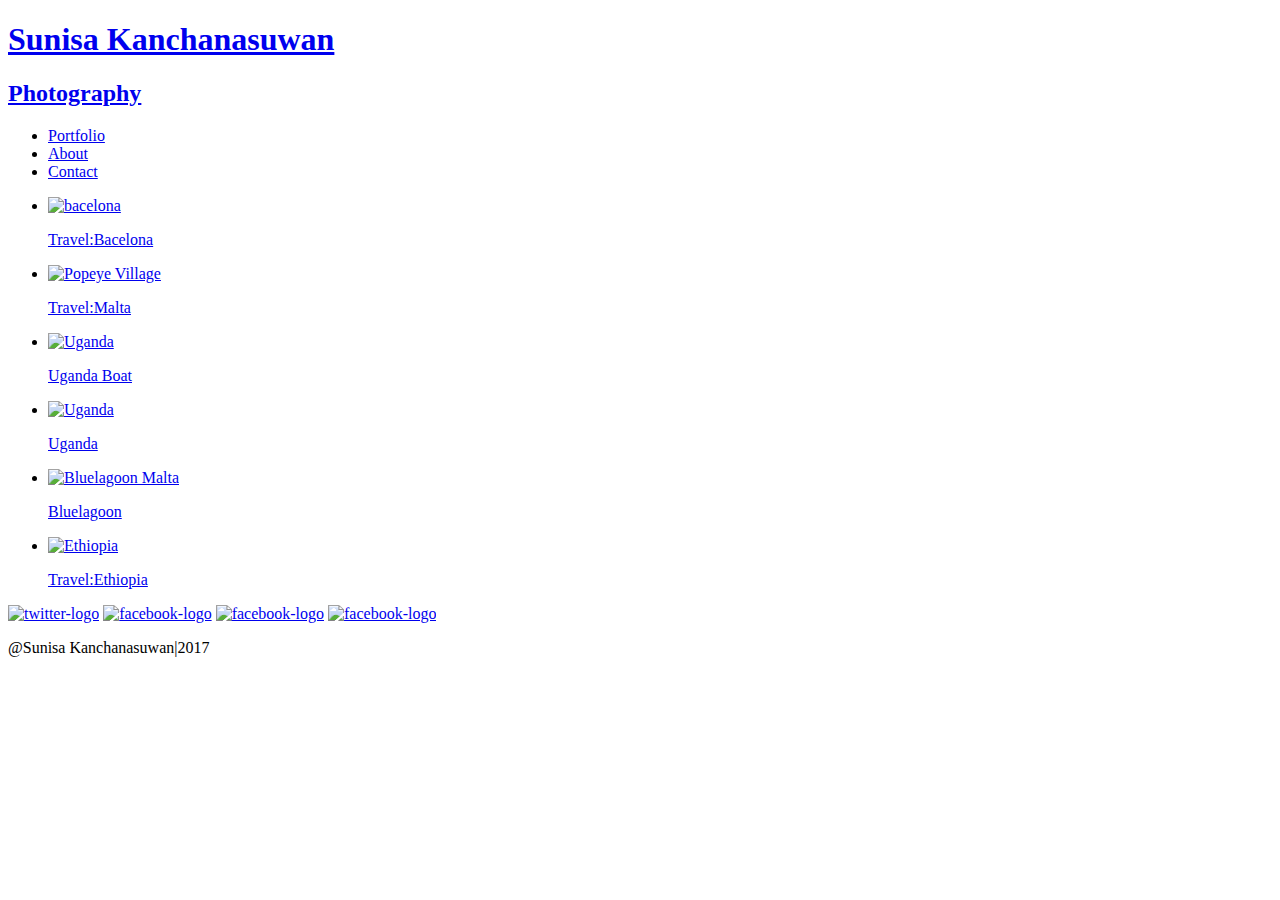
==== index.html @ a7d2620d "create index file" ====
<!DOCTYPE html>
<html>
<head>
    <meta charset="utf-8">
    <title>Sunisa | Photography</title>
    <link rel="stylesheet" href="css/normalize.css">
    <link href="https://fonts.googleapis.com/css?family=Varela+Round&amp;subset=hebrew,latin-ext,vietnamese" rel="stylesheet">
    <link rel="stylesheet" href="css/main.css">
    <link rel="stylesheet" href="css/responsive.css">
    <meta name="viewport" content="width=device-width, initial-scale=1.0">
</head>
<body>
    <header>
    <a href="index.html" id="logo">
    <h1>Sunisa Kanchanasuwan</h1>
    <h2>Photography</h2>
    </a>
    <nav>
        <ul>
        <li><a href="index.html" class="selected">Portfolio</a></li>
        <li><a href= "about.html">About</a></li>
        <li><a href="contact.html">Contact</a></li>
        </ul>
    </nav>
    </header>
    <div id="wrapper">
    <section>
    <ul id="gallery">
    <li>
     <a href="img/bacelona.jpg">
      <img src="img/bacelona.jpg" alt="bacelona">
      <p>Travel:Bacelona</p>
    </a>
    </li>
    <li>
     <a href="img/popeye.jpg">
      <img src="img/popeye.jpg" alt="Popeye Village">
      <p>Travel:Malta</p>
    </a>
    </li>
     <li>
     <a href="img/ugandaboat.jpg">
      <img src="img/ugandaboat.jpg" alt="Uganda">
      <p>Uganda Boat</p>
    </a>
    </li>

    <li>
     <a href="img/ugandariver.jpg">
      <img src="img/ugandariver.jpg" alt="Uganda">
      <p>Uganda</p>
    </a>
    </li>
    <li>
      <a href="img/bluelagoon.jpg">
      <img src="img/bluelagoon.jpg" alt="Bluelagoon Malta">
      <p>Bluelagoon</p>
    </a>
    </li>
     <li>
     <a href="img/ethiopia.jpg">
      <img src="img/ethiopia.jpg" alt="Ethiopia">
      <p>Travel:Ethiopia</p>
    </a>
    </li>
    </ul>
    </section>
    <footer>
    <a href="http://twitter.com"> <img src="img/twitter.png" alt="twitter-logo" class="social-icon"></a>
    <a href="https://www.instagram.com/thesuniez/"> <img src="img/instagram.png" alt="facebook-logo" class="social-icon"></a>
    <a href="https://goo.gl/9kEM1T"> <img src="img/youtube.png" alt="facebook-logo" class="social-icon"></a>
    <a href="https://www.linkedin.com/in/sunisa-kanchanasuwan-6106b41b/"> <img src="img/linkedin.png" alt="facebook-logo" class="social-icon"></a>
    <p>@Sunisa Kanchanasuwan|2017</p>
    </footer>
    </div>
    <script src="https://ajax.googleapis.com/ajax/libs/jquery/3.2.1/jquery.min.js"></script>
    <script src="js/show.js" type="text/javascript" charset="utf-8"></script>

</body>
</html>
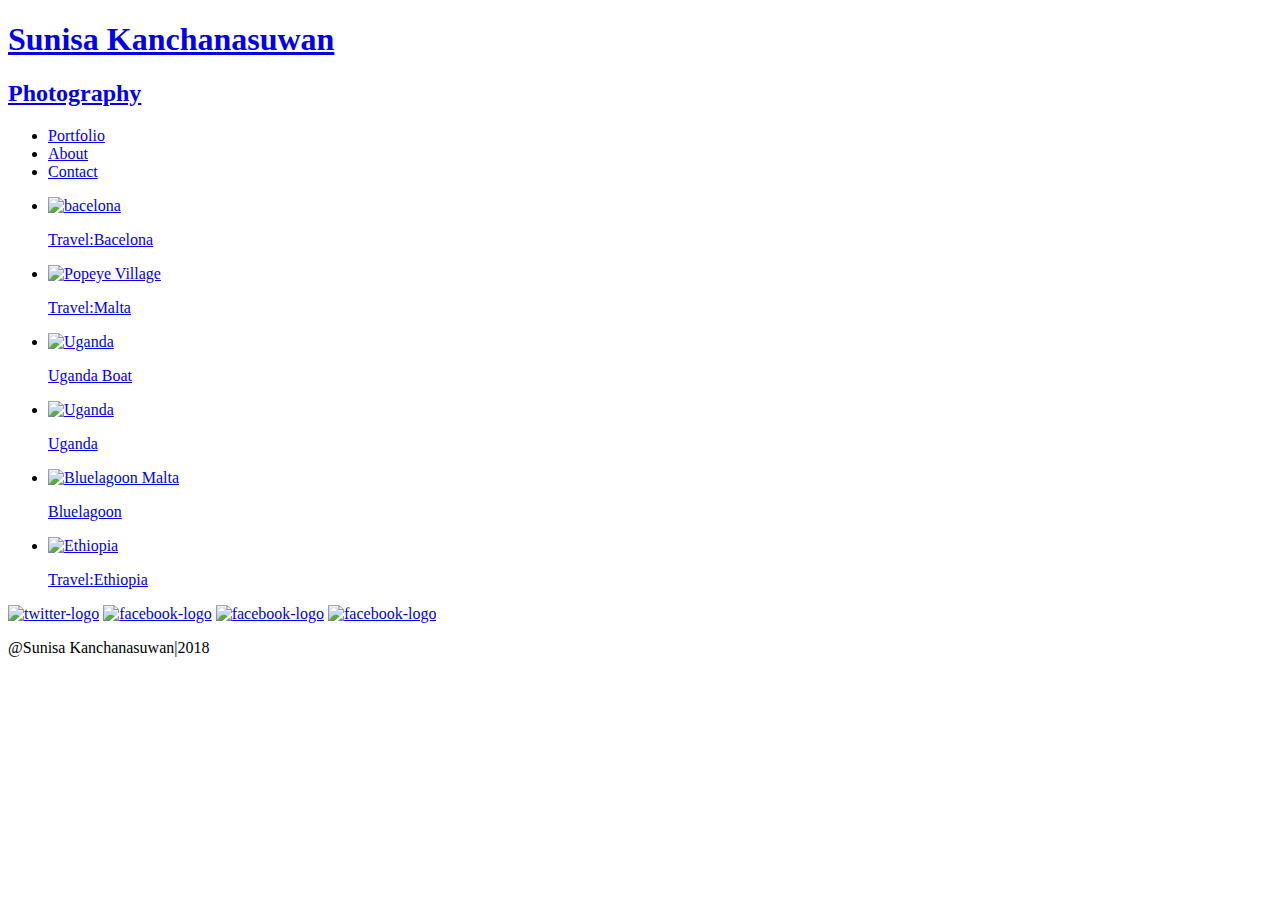
==== commit 0aac7a7c: "Update index.html" ====
--- a/index.html
+++ b/index.html
@@ -70,11 +70,11 @@
     <a href="https://www.instagram.com/thesuniez/"> <img src="img/instagram.png" alt="facebook-logo" class="social-icon"></a>
     <a href="https://goo.gl/9kEM1T"> <img src="img/youtube.png" alt="facebook-logo" class="social-icon"></a>
     <a href="https://www.linkedin.com/in/sunisa-kanchanasuwan-6106b41b/"> <img src="img/linkedin.png" alt="facebook-logo" class="social-icon"></a>
-    <p>@Sunisa Kanchanasuwan|2017</p>
+    <p>@Sunisa Kanchanasuwan|2018</p>
     </footer>
     </div>
     <script src="https://ajax.googleapis.com/ajax/libs/jquery/3.2.1/jquery.min.js"></script>
     <script src="js/show.js" type="text/javascript" charset="utf-8"></script>
 
 </body>
-</html>+</html>
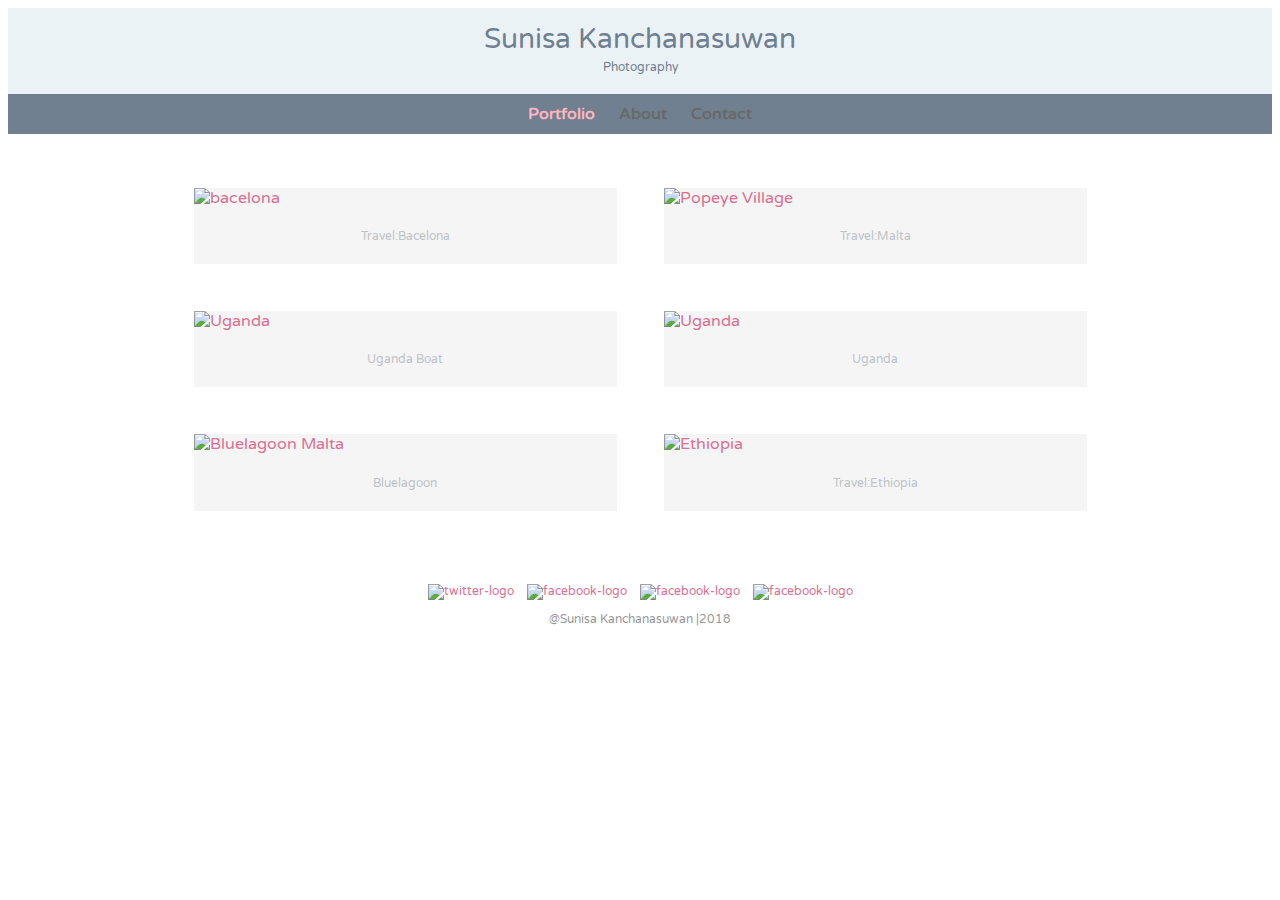
==== commit fee7508a: "edited text" ====
--- a/index.html
+++ b/index.html
@@ -70,7 +70,7 @@
     <a href="https://www.instagram.com/thesuniez/"> <img src="img/instagram.png" alt="facebook-logo" class="social-icon"></a>
     <a href="https://goo.gl/9kEM1T"> <img src="img/youtube.png" alt="facebook-logo" class="social-icon"></a>
     <a href="https://www.linkedin.com/in/sunisa-kanchanasuwan-6106b41b/"> <img src="img/linkedin.png" alt="facebook-logo" class="social-icon"></a>
-    <p>@Sunisa Kanchanasuwan|2018</p>
+    <p>@Sunisa Kanchanasuwan |2018</p>
     </footer>
     </div>
     <script src="https://ajax.googleapis.com/ajax/libs/jquery/3.2.1/jquery.min.js"></script>
--- a/css/main.css
+++ b/css/main.css
@@ -0,0 +1,188 @@
+/***********
+GENERAL
+**********/
+body{
+    font-family: 'Varela Round', sans-serif;
+}
+a {
+    text-decoration: none;
+}
+#wrapper{
+max-width: 940px;
+margin: 0 auto;
+}
+img{
+    max-width: 100%;
+}
+h3{
+    margin: 0 0 1em 0;
+}
+/**********
+Heading
+**********/
+header{
+    float: left;
+    margin: 0 0 30px 0;
+    padding: 5px 0 0 0;
+    width: 100%;
+
+}
+#logo{
+    text-align:center;
+    margin:0;
+}
+h1{
+    font-family: 'Varela Round', sans-serif;
+    margin: 15px 0;
+    font-size: 1.75em;
+    font-weight: normal;
+    line-height: 0.8em;
+}
+h2{
+    font-size: 0.75em;
+    margin: -5px 0 0;
+    font-weight: normal;
+}
+
+
+/***********
+Navigation
+**********/
+nav {
+    text-align: center;
+    padding: 10px 0;
+    margin: 20px 0 0;
+}
+nav ul{
+    list-style: none;
+    margin: 0 10px;
+    padding: 0;
+}
+nav li{
+    display: inline-block;
+}
+nav a{
+    font-weight: 800;
+    padding: 15px 10px;
+}
+/***********
+Footer
+**********/
+footer{
+    font-size: 0.75em;
+    text-align: center;
+    clear: both;
+    padding-top:50px;
+    color: #999;
+
+}
+.social-icon{
+    width: 30px;
+    height: 30px;
+    margin: 0 5px;
+}
+/***********
+Page Gallery
+**********/
+#gallery{
+    margin: 0;
+    padding: 0;
+    list-style: none;
+}
+#gallery li{
+    float:left;
+    width: 45%;
+    margin: 2.5%;
+    background-color: #f5f5f5;
+    color: #bdc3c7;
+}
+#gallery li a p {
+    margin: 0;
+    padding: 5%;
+    font-size: 0.75em;
+    color: #bdc3c7;
+    text-align: center;
+}
+#overlay{
+    background-color:rgba(228, 225, 226, 0.82);
+    width:100%;
+    height:auto;
+    position: absolute;
+    top: 20%;
+    display: none;
+    text-align: center;
+}
+#overlay img{
+    margin:10%;
+    width: 55%;
+
+}
+#overlay p{
+    color: #d45d8b;
+    margin-bottom:5px;
+
+}
+/*
+/***********
+PAGE ABOUT
+**********/
+ .profile-photo{
+    display: block;
+    max-width: 150px;
+    margin: 0 auto 30px;
+    border-radius: 100%;
+}
+
+/***********
+PAGE CONTACT
+**********/
+    .contact-info{
+    list-style:none;
+    padding:0;
+    margin: 0;
+    font-size: 0.9em;
+}
+    .contact-info a{
+    display: block;
+    min-height: 20px;
+    background-repeat: no-repeat;
+    background-size: 20px 20px;
+    padding: 0 0 0 30px;
+    margin: 0 0 10px;
+}
+    .contact-info li.mail a {
+    background-image: url('../img/mail.png');
+}
+    .contact-info li.twitter a {
+    background-image: url('../img/twitter.png');
+}
+/***********
+Color
+**********/
+/* site body */
+    body{
+    background-color:#fff;
+    color:#999;
+}
+    header{
+    background:#eaf2f5;
+    border-color:#af21cb;
+}
+    h1, h2 {
+    color:#708090;
+}
+/*nav background color on mobile device */
+    nav {
+    background:#708090;
+}
+/* color for nav links*/
+    nav a, nav a:visited {
+    color:#696969;
+}
+    nav a.selected, nav a:hover{
+    color:  #FFB6C1;
+}
+
+    a{
+    color: #DB7093;
+}
